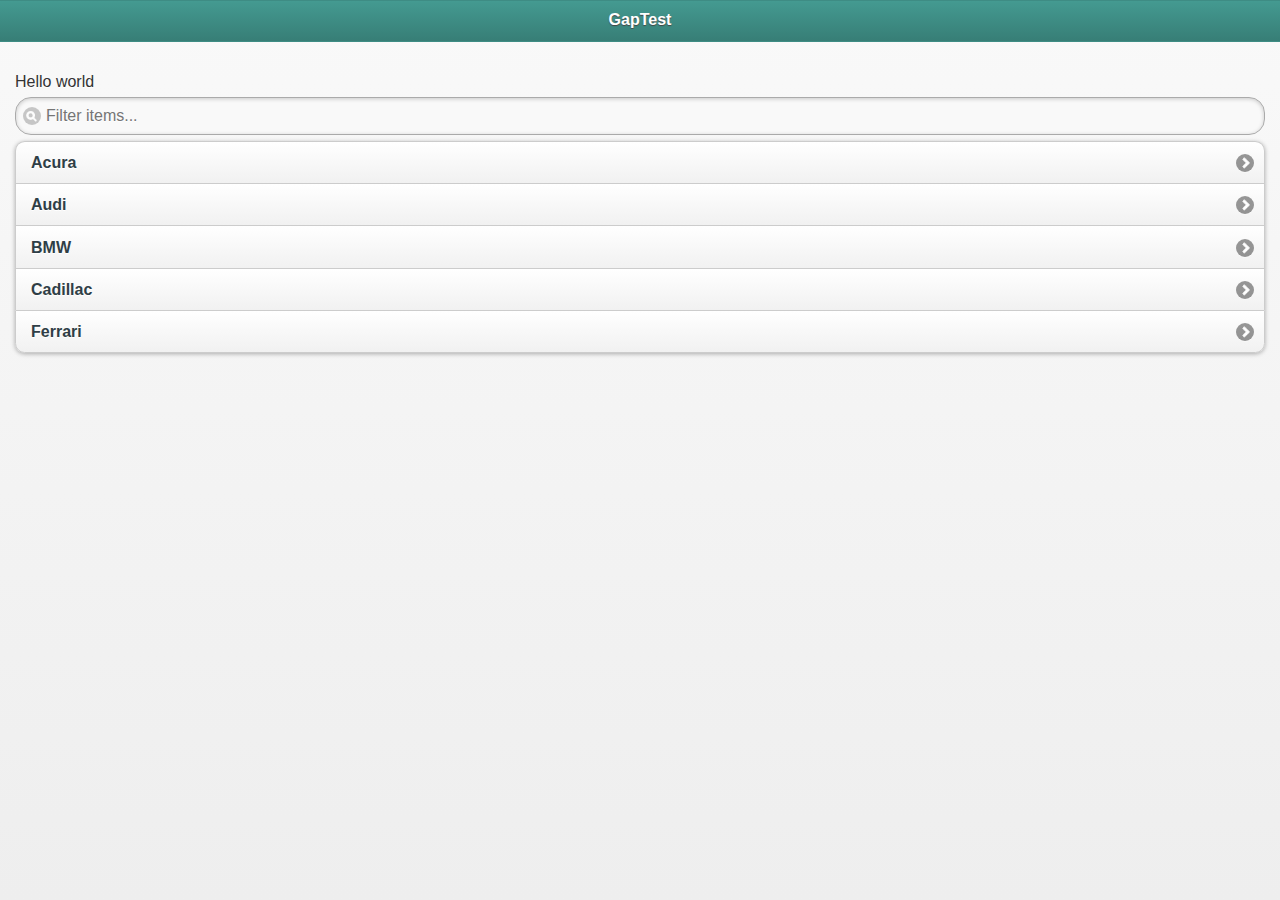
==== src/index.html @ a54afcaa "Adding notifications" ====
<!DOCTYPE HTML>
<html>
<head>
	<title>Hanson</title>
	<meta name="viewport" content="width=device-width, initial-scale=1"> 
	<link rel="stylesheet" href="themes/green.min.css" />
	<link rel="stylesheet" href="themes/jquery.mobile.structure-1.1.1.min.css" />
</head>
<body>
	
	<div data-role="page">

		<div data-role="header">
			<h1>GapTest</h1>
		</div><!-- /header -->
	
		<div data-role="content">	
			<p>Hello world</p>
			
			<ul data-role="listview" data-inset="true" data-filter="true">
				<li><a href="#">Acura</a></li>
				<li><a href="#">Audi</a></li>
				<li><a href="bmw.html" data-transition="slide">BMW</a></li>
				<li><a href="#">Cadillac</a></li>
				<li><a href="#">Ferrari</a></li>
			</ul>
		</div><!-- /content -->
	
</div><!-- /page -->

	<script src="js/jquery-1.7.1.min.js"></script>
	<script type="text/javascript" src="js/jquery.mobile-1.1.1.min.js"></script>
	<script type="text/javascript" src="js/cordova-2.1.0.ios.js"></script>
	<script type="text/javascript" charset="utf-8" src="js/PushNotification.js"></script>
	<script type="text/javascript" charset="utf-8" src="js/core.js"></script>
	<script type="text/javascript">
		app.intialiaze();
	</script>

</body>
</html>
---- src/themes/green.min.css ----
/*
* jQuery Mobile Framework 1.1.1 1981b3f5ec22675ae47df8f0bdf9622e7780e90e
* http://jquerymobile.com
*
* Copyright 2012 jQuery Foundation and other contributors
* Dual licensed under the MIT or GPL Version 2 licenses.
* http://jquery.org/license
*
*/.ui-bar-a{border:1px solid #3e8c84 ;background:#3e8c84 ;color:#ffffff ;font-weight:bold;text-shadow:0  1px  1px  #444444 ;background-image:-webkit-gradient(linear,left top,left bottom,from( #449a91 ),to( #377e76 )); background-image:-webkit-linear-gradient( #449a91,#377e76 ); background-image:   -moz-linear-gradient( #449a91,#377e76 ); background-image:    -ms-linear-gradient( #449a91,#377e76 ); background-image:     -o-linear-gradient( #449a91,#377e76 ); background-image:        linear-gradient( #449a91,#377e76 );}.ui-bar-a .ui-link-inherit{color:#ffffff ;}.ui-bar-a a.ui-link{color:#7cc4e7 ;font-weight:bold;}.ui-bar-a a.ui-link:visited{   color:#2489CE ;}.ui-bar-a a.ui-link:hover{color:#2489CE ;}.ui-bar-a a.ui-link:active{color:#2489CE ;}.ui-bar-a,.ui-bar-a input,.ui-bar-a select,.ui-bar-a textarea,.ui-bar-a button{font-family:Helvetica,Arial,sans-serif ;}.ui-body-a,.ui-overlay-a{border:1px solid #aaaaaa ;color:#333333 ;text-shadow:0  1px  0  #ffffff ;background:#f9f9f9 ;background-image:-webkit-gradient(linear,left top,left bottom,from( #f9f9f9 ),to( #eeeeee )); background-image:-webkit-linear-gradient( #f9f9f9,#eeeeee ); background-image:   -moz-linear-gradient( #f9f9f9,#eeeeee ); background-image:    -ms-linear-gradient( #f9f9f9,#eeeeee ); background-image:     -o-linear-gradient( #f9f9f9,#eeeeee ); background-image:        linear-gradient( #f9f9f9,#eeeeee );}.ui-overlay-a{background-image:none;border-width:0;}.ui-body-a,.ui-body-a input,.ui-body-a select,.ui-body-a textarea,.ui-body-a button{font-family:Helvetica,Arial,sans-serif ;}.ui-body-a .ui-link-inherit{color:#333333 ;}.ui-body-a .ui-link{color:#2489CE ;font-weight:bold;}.ui-body-a .ui-link:visited{   color:#2489CE ;}.ui-body-a .ui-link:hover{color:#2489CE ;}.ui-body-a .ui-link:active{color:#2489CE ;}.ui-btn-up-a{border:1px solid #d8f2f0 ;background:#d8f2f0 ;font-weight:bold;color:#000000 ;text-shadow:0  1px  0  #eeeeee ;background-image:-webkit-gradient(linear,left top,left bottom,from( #edFFFF ),to( #c2d9d8 )); background-image:-webkit-linear-gradient( #edFFFF,#c2d9d8 ); background-image:   -moz-linear-gradient( #edFFFF,#c2d9d8 ); background-image:    -ms-linear-gradient( #edFFFF,#c2d9d8 ); background-image:     -o-linear-gradient( #edFFFF,#c2d9d8 ); background-image:        linear-gradient( #edFFFF,#c2d9d8 );}.ui-btn-up-a:visited,.ui-btn-up-a a.ui-link-inherit{color:#000000 ;}.ui-btn-hover-a{border:1px solid #f8FFFF ;background:#f8FFFF ;font-weight:bold;color:#000000 ;text-shadow:0  1px  0  #eeeeee ;background-image:-webkit-gradient(linear,left top,left bottom,from( #FFFFFF ),to( #dfe5e5 )); background-image:-webkit-linear-gradient( #FFFFFF,#dfe5e5 ); background-image:   -moz-linear-gradient( #FFFFFF,#dfe5e5 ); background-image:    -ms-linear-gradient( #FFFFFF,#dfe5e5 ); background-image:     -o-linear-gradient( #FFFFFF,#dfe5e5 ); background-image:        linear-gradient( #FFFFFF,#dfe5e5 );}.ui-btn-hover-a:visited,.ui-btn-hover-a:hover,.ui-btn-hover-a a.ui-link-inherit{color:#000000 ;}.ui-btn-down-a{border:1px solid #f8FFFF ;background:#f8FFFF ;font-weight:bold;color:#000000 ;text-shadow:0  1px  0  #eeeeee ;background-image:-webkit-gradient(linear,left top,left bottom,from( #dfe5e5 ),to( #FFFFFF )); background-image:-webkit-linear-gradient( #dfe5e5,#FFFFFF ); background-image:   -moz-linear-gradient( #dfe5e5,#FFFFFF ); background-image:    -ms-linear-gradient( #dfe5e5,#FFFFFF ); background-image:     -o-linear-gradient( #dfe5e5,#FFFFFF ); background-image:        linear-gradient( #dfe5e5,#FFFFFF );}.ui-btn-down-a:visited,.ui-btn-down-a:hover,.ui-btn-down-a a.ui-link-inherit{color:#000000 ;}.ui-btn-up-a,.ui-btn-hover-a,.ui-btn-down-a{font-family:Helvetica,Arial,sans-serif ;text-decoration:none;}.ui-bar-b{border:1px solid #B3B3B3 ;background:#eeeeee ;color:#3E3E3E ;font-weight:bold;text-shadow:0  1px  1px  #ffffff ;background-image:-webkit-gradient(linear,left top,left bottom,from( #f0f0f0 ),to( #dddddd )); background-image:-webkit-linear-gradient( #f0f0f0,#dddddd ); background-image:   -moz-linear-gradient( #f0f0f0,#dddddd ); background-image:    -ms-linear-gradient( #f0f0f0,#dddddd ); background-image:     -o-linear-gradient( #f0f0f0,#dddddd ); background-image:        linear-gradient( #f0f0f0,#dddddd );}.ui-bar-b .ui-link-inherit{color:#3E3E3E ;}.ui-bar-b a.ui-link{color:#7cc4e7 ;font-weight:bold;}.ui-bar-b a.ui-link:visited{   color:#2489CE ;}.ui-bar-b a.ui-link:hover{color:#2489CE ;}.ui-bar-b a.ui-link:active{color:#2489CE ;}.ui-bar-b,.ui-bar-b input,.ui-bar-b select,.ui-bar-b textarea,.ui-bar-b button{font-family:Helvetica,Arial,sans-serif ;}.ui-body-b,.ui-overlay-b{border:1px solid #aaaaaa ;color:#333333 ;text-shadow:0  1px  0  #ffffff ;background:#f9f9f9 ;background-image:-webkit-gradient(linear,left top,left bottom,from( #f9f9f9 ),to( #eeeeee )); background-image:-webkit-linear-gradient( #f9f9f9,#eeeeee ); background-image:   -moz-linear-gradient( #f9f9f9,#eeeeee ); background-image:    -ms-linear-gradient( #f9f9f9,#eeeeee ); background-image:     -o-linear-gradient( #f9f9f9,#eeeeee ); background-image:        linear-gradient( #f9f9f9,#eeeeee );}.ui-overlay-b{background-image:none;border-width:0;}.ui-body-b,.ui-body-b input,.ui-body-b select,.ui-body-b textarea,.ui-body-b button{font-family:Helvetica,Arial,sans-serif ;}.ui-body-b .ui-link-inherit{color:#333333 ;}.ui-body-b .ui-link{color:#2489CE ;font-weight:bold;}.ui-body-b .ui-link:visited{   color:#2489CE ;}.ui-body-b .ui-link:hover{color:#2489CE ;}.ui-body-b .ui-link:active{color:#2489CE ;}.ui-btn-up-b{border:1px solid #cccccc ;background:#eeeeee ;font-weight:bold;color:#2F3E46 ;text-shadow:0  1px  0  #ffffff ;background-image:-webkit-gradient(linear,left top,left bottom,from( #ffffff ),to( #f1f1f1 )); background-image:-webkit-linear-gradient( #ffffff,#f1f1f1 ); background-image:   -moz-linear-gradient( #ffffff,#f1f1f1 ); background-image:    -ms-linear-gradient( #ffffff,#f1f1f1 ); background-image:     -o-linear-gradient( #ffffff,#f1f1f1 ); background-image:        linear-gradient( #ffffff,#f1f1f1 );}.ui-btn-up-b:visited,.ui-btn-up-b a.ui-link-inherit{color:#2F3E46 ;}.ui-btn-hover-b{border:1px solid #bbbbbb ;background:#dfdfdf ;font-weight:bold;color:#2F3E46 ;text-shadow:0  1px  0  #ffffff ;background-image:-webkit-gradient(linear,left top,left bottom,from( #f6f6f6 ),to( #e0e0e0 )); background-image:-webkit-linear-gradient( #f6f6f6,#e0e0e0 ); background-image:   -moz-linear-gradient( #f6f6f6,#e0e0e0 ); background-image:    -ms-linear-gradient( #f6f6f6,#e0e0e0 ); background-image:     -o-linear-gradient( #f6f6f6,#e0e0e0 ); background-image:        linear-gradient( #f6f6f6,#e0e0e0 );}.ui-btn-hover-b:visited,.ui-btn-hover-b:hover,.ui-btn-hover-b a.ui-link-inherit{color:#2F3E46 ;}.ui-btn-down-b{border:1px solid #bbbbbb ;background:#d6d6d6 ;font-weight:bold;color:#2F3E46 ;text-shadow:0  1px  0  #ffffff ;background-image:-webkit-gradient(linear,left top,left bottom,from( #d0d0d0 ),to( #dfdfdf )); background-image:-webkit-linear-gradient( #d0d0d0,#dfdfdf ); background-image:   -moz-linear-gradient( #d0d0d0,#dfdfdf ); background-image:    -ms-linear-gradient( #d0d0d0,#dfdfdf ); background-image:     -o-linear-gradient( #d0d0d0,#dfdfdf ); background-image:        linear-gradient( #d0d0d0,#dfdfdf );}.ui-btn-down-b:visited,.ui-btn-down-b:hover,.ui-btn-down-b a.ui-link-inherit{color:#2F3E46 ;}.ui-btn-up-b,.ui-btn-hover-b,.ui-btn-down-b{font-family:Helvetica,Arial,sans-serif ;text-decoration:none;}.ui-bar-c{border:1px solid #B3B3B3 ;background:#eeeeee ;color:#3E3E3E ;font-weight:bold;text-shadow:0  1px  1px  #ffffff ;background-image:-webkit-gradient(linear,left top,left bottom,from( #f0f0f0 ),to( #dddddd )); background-image:-webkit-linear-gradient( #f0f0f0,#dddddd ); background-image:   -moz-linear-gradient( #f0f0f0,#dddddd ); background-image:    -ms-linear-gradient( #f0f0f0,#dddddd ); background-image:     -o-linear-gradient( #f0f0f0,#dddddd ); background-image:        linear-gradient( #f0f0f0,#dddddd );}.ui-bar-c .ui-link-inherit{color:#3E3E3E ;}.ui-bar-c a.ui-link{color:#7cc4e7 ;font-weight:bold;}.ui-bar-c a.ui-link:visited{   color:#2489CE ;}.ui-bar-c a.ui-link:hover{color:#2489CE ;}.ui-bar-c a.ui-link:active{color:#2489CE ;}.ui-bar-c,.ui-bar-c input,.ui-bar-c select,.ui-bar-c textarea,.ui-bar-c button{font-family:Helvetica,Arial,sans-serif ;}.ui-body-c,.ui-overlay-c{border:1px solid #aaaaaa ;color:#333333 ;text-shadow:0  1px  0  #ffffff ;background:#f9f9f9 ;background-image:-webkit-gradient(linear,left top,left bottom,from( #f9f9f9 ),to( #eeeeee )); background-image:-webkit-linear-gradient( #f9f9f9,#eeeeee ); background-image:   -moz-linear-gradient( #f9f9f9,#eeeeee ); background-image:    -ms-linear-gradient( #f9f9f9,#eeeeee ); background-image:     -o-linear-gradient( #f9f9f9,#eeeeee ); background-image:        linear-gradient( #f9f9f9,#eeeeee );}.ui-overlay-c{background-image:none;border-width:0;}.ui-body-c,.ui-body-c input,.ui-body-c select,.ui-body-c textarea,.ui-body-c button{font-family:Helvetica,Arial,sans-serif ;}.ui-body-c .ui-link-inherit{color:#333333 ;}.ui-body-c .ui-link{color:#2489CE ;font-weight:bold;}.ui-body-c .ui-link:visited{   color:#2489CE ;}.ui-body-c .ui-link:hover{color:#2489CE ;}.ui-body-c .ui-link:active{color:#2489CE ;}.ui-btn-up-c{border:1px solid #cccccc ;background:#eeeeee ;font-weight:bold;color:#2F3E46 ;text-shadow:0  1px  0  #ffffff ;background-image:-webkit-gradient(linear,left top,left bottom,from( #ffffff ),to( #f1f1f1 )); background-image:-webkit-linear-gradient( #ffffff,#f1f1f1 ); background-image:   -moz-linear-gradient( #ffffff,#f1f1f1 ); background-image:    -ms-linear-gradient( #ffffff,#f1f1f1 ); background-image:     -o-linear-gradient( #ffffff,#f1f1f1 ); background-image:        linear-gradient( #ffffff,#f1f1f1 );}.ui-btn-up-c:visited,.ui-btn-up-c a.ui-link-inherit{color:#2F3E46 ;}.ui-btn-hover-c{border:1px solid #bbbbbb ;background:#dfdfdf ;font-weight:bold;color:#2F3E46 ;text-shadow:0  1px  0  #ffffff ;background-image:-webkit-gradient(linear,left top,left bottom,from( #f6f6f6 ),to( #e0e0e0 )); background-image:-webkit-linear-gradient( #f6f6f6,#e0e0e0 ); background-image:   -moz-linear-gradient( #f6f6f6,#e0e0e0 ); background-image:    -ms-linear-gradient( #f6f6f6,#e0e0e0 ); background-image:     -o-linear-gradient( #f6f6f6,#e0e0e0 ); background-image:        linear-gradient( #f6f6f6,#e0e0e0 );}.ui-btn-hover-c:visited,.ui-btn-hover-c:hover,.ui-btn-hover-c a.ui-link-inherit{color:#2F3E46 ;}.ui-btn-down-c{border:1px solid #bbbbbb ;background:#d6d6d6 ;font-weight:bold;color:#2F3E46 ;text-shadow:0  1px  0  #ffffff ;background-image:-webkit-gradient(linear,left top,left bottom,from( #d0d0d0 ),to( #dfdfdf )); background-image:-webkit-linear-gradient( #d0d0d0,#dfdfdf ); background-image:   -moz-linear-gradient( #d0d0d0,#dfdfdf ); background-image:    -ms-linear-gradient( #d0d0d0,#dfdfdf ); background-image:     -o-linear-gradient( #d0d0d0,#dfdfdf ); background-image:        linear-gradient( #d0d0d0,#dfdfdf );}.ui-btn-down-c:visited,.ui-btn-down-c:hover,.ui-btn-down-c a.ui-link-inherit{color:#2F3E46 ;}.ui-btn-up-c,.ui-btn-hover-c,.ui-btn-down-c{font-family:Helvetica,Arial,sans-serif ;text-decoration:none;}a.ui-link-inherit{text-decoration:none !important;}.ui-btn-active{border:1px solid #00a99d ;background:#00a99d ;font-weight:bold;color:#ffffff ;cursor:pointer;text-shadow:0  1px  1px  #444444 ;text-decoration:none;background-image:-webkit-gradient(linear,left top,left bottom,from( #00b9ac ),to( #00988d )); background-image:-webkit-linear-gradient( #00b9ac,#00988d ); background-image:   -moz-linear-gradient( #00b9ac,#00988d ); background-image:    -ms-linear-gradient( #00b9ac,#00988d ); background-image:     -o-linear-gradient( #00b9ac,#00988d ); background-image:        linear-gradient( #00b9ac,#00988d ); font-family:Helvetica,Arial,sans-serif ;}.ui-btn-active:visited,.ui-btn-active:hover,.ui-btn-active a.ui-link-inherit{color:#ffffff ;}.ui-btn-inner{border-top:1px solid #fff;border-color:rgba(255,255,255,.3);}.ui-corner-tl{-moz-border-radius-topleft:.6em ;-webkit-border-top-left-radius:.6em ;border-top-left-radius:.6em ;}.ui-corner-tr{-moz-border-radius-topright:.6em ;-webkit-border-top-right-radius:.6em ;border-top-right-radius:.6em ;}.ui-corner-bl{-moz-border-radius-bottomleft:.6em ;-webkit-border-bottom-left-radius:.6em ;border-bottom-left-radius:.6em ;}.ui-corner-br{-moz-border-radius-bottomright:.6em ;-webkit-border-bottom-right-radius:.6em ;border-bottom-right-radius:.6em ;}.ui-corner-top{-moz-border-radius-topleft:.6em ;-webkit-border-top-left-radius:.6em ;border-top-left-radius:.6em ;-moz-border-radius-topright:.6em ;-webkit-border-top-right-radius:.6em ;border-top-right-radius:.6em ;}.ui-corner-bottom{-moz-border-radius-bottomleft:.6em ;-webkit-border-bottom-left-radius:.6em ;border-bottom-left-radius:.6em ;-moz-border-radius-bottomright:.6em ;-webkit-border-bottom-right-radius:.6em ;border-bottom-right-radius:.6em ;}.ui-corner-right{-moz-border-radius-topright:.6em ;-webkit-border-top-right-radius:.6em ;border-top-right-radius:.6em ;-moz-border-radius-bottomright:.6em ;-webkit-border-bottom-right-radius:.6em ;border-bottom-right-radius:.6em ;}.ui-corner-left{-moz-border-radius-topleft:.6em ;-webkit-border-top-left-radius:.6em ;border-top-left-radius:.6em ;-moz-border-radius-bottomleft:.6em ;-webkit-border-bottom-left-radius:.6em ;border-bottom-left-radius:.6em ;}.ui-corner-all{-moz-border-radius:.6em ;-webkit-border-radius:.6em ;border-radius:.6em ;}.ui-corner-none{-moz-border-radius:   0;-webkit-border-radius:   0;border-radius:   0;}.ui-br{border-bottom:rgb(130,130,130);border-bottom:rgba(130,130,130,.3);border-bottom-width:1px;border-bottom-style:solid;}.ui-disabled{opacity:.3;}.ui-disabled,.ui-disabled a{cursor:default !important;pointer-events:none;}.ui-disabled .ui-btn-text{-ms-filter:"progid:DXImageTransform.Microsoft.Alpha(opacity=30)";filter:alpha(opacity=30);zoom:1;}.ui-icon,.ui-icon-searchfield:after{background:#666666 ;background:rgba(0,0,0,.4) ;background-image:url(images/icons-18-white.png) ;background-repeat:no-repeat;-moz-border-radius:9px;-webkit-border-radius:9px;border-radius:9px;}.ui-icon-alt{background:#fff;background:rgba(255,255,255,.3);background-image:url(images/icons-18-black.png);background-repeat:no-repeat;}@media only screen and (-webkit-min-device-pixel-ratio:1.5),      only screen and (min--moz-device-pixel-ratio:1.5),      only screen and (min-resolution:240dpi){.ui-icon-plus,.ui-icon-minus,.ui-icon-delete,.ui-icon-arrow-r,.ui-icon-arrow-l,.ui-icon-arrow-u,.ui-icon-arrow-d,.ui-icon-check,.ui-icon-gear,.ui-icon-refresh,.ui-icon-forward,.ui-icon-back,.ui-icon-grid,.ui-icon-star,.ui-icon-alert,.ui-icon-info,.ui-icon-home,.ui-icon-search,.ui-icon-searchfield:after,.ui-icon-checkbox-off,.ui-icon-checkbox-on,.ui-icon-radio-off,.ui-icon-radio-on{background-image:url(images/icons-36-white.png);-moz-background-size:776px 18px;-o-background-size:776px 18px;-webkit-background-size:776px 18px;background-size:776px 18px;}.ui-icon-alt{background-image:url(images/icons-36-black.png);}}.ui-icon-plus{background-position:-0 50%;}.ui-icon-minus{background-position:-36px 50%;}.ui-icon-delete{background-position:-72px 50%;}.ui-icon-arrow-r{background-position:-108px 50%;}.ui-icon-arrow-l{background-position:-144px 50%;}.ui-icon-arrow-u{background-position:-180px 50%;}.ui-icon-arrow-d{background-position:-216px 50%;}.ui-icon-check{background-position:-252px 50%;}.ui-icon-gear{background-position:-288px 50%;}.ui-icon-refresh{background-position:-324px 50%;}.ui-icon-forward{background-position:-360px 50%;}.ui-icon-back{background-position:-396px 50%;}.ui-icon-grid{background-position:-432px 50%;}.ui-icon-star{background-position:-468px 50%;}.ui-icon-alert{background-position:-504px 50%;}.ui-icon-info{background-position:-540px 50%;}.ui-icon-home{background-position:-576px 50%;}.ui-icon-search,.ui-icon-searchfield:after{background-position:-612px 50%;}.ui-icon-checkbox-off{background-position:-684px 50%;}.ui-icon-checkbox-on{background-position:-648px 50%;}.ui-icon-radio-off{background-position:-756px 50%;}.ui-icon-radio-on{background-position:-720px 50%;}.ui-checkbox .ui-icon{-moz-border-radius:3px;-webkit-border-radius:3px;border-radius:3px;}.ui-icon-checkbox-off,.ui-icon-radio-off{background-color:transparent;}.ui-checkbox-on .ui-icon,.ui-radio-on .ui-icon{background-color:#00a99d ; }.ui-icon-loading{background:url(images/ajax-loader.gif);background-size:46px 46px;}.ui-btn-corner-tl{-moz-border-radius-topleft:1em ;-webkit-border-top-left-radius:1em ;border-top-left-radius:1em ;}.ui-btn-corner-tr{-moz-border-radius-topright:1em ;-webkit-border-top-right-radius:1em ;border-top-right-radius:1em ;}.ui-btn-corner-bl{-moz-border-radius-bottomleft:1em ;-webkit-border-bottom-left-radius:1em ;border-bottom-left-radius:1em ;}.ui-btn-corner-br{-moz-border-radius-bottomright:1em ;-webkit-border-bottom-right-radius:1em ;border-bottom-right-radius:1em ;}.ui-btn-corner-top{-moz-border-radius-topleft:1em ;-webkit-border-top-left-radius:1em ;border-top-left-radius:1em ;-moz-border-radius-topright:1em ;-webkit-border-top-right-radius:1em ;border-top-right-radius:1em ;}.ui-btn-corner-bottom{-moz-border-radius-bottomleft:1em ;-webkit-border-bottom-left-radius:1em ;border-bottom-left-radius:1em ;-moz-border-radius-bottomright:1em ;-webkit-border-bottom-right-radius:1em ;border-bottom-right-radius:1em ;}.ui-btn-corner-right{-moz-border-radius-topright:1em ;-webkit-border-top-right-radius:1em ;border-top-right-radius:1em ;-moz-border-radius-bottomright:1em ;-webkit-border-bottom-right-radius:1em ;border-bottom-right-radius:1em ;}.ui-btn-corner-left{-moz-border-radius-topleft:1em ;-webkit-border-top-left-radius:1em ;border-top-left-radius:1em ;-moz-border-radius-bottomleft:1em ;-webkit-border-bottom-left-radius:1em ;border-bottom-left-radius:1em ;}.ui-btn-corner-all{-moz-border-radius:1em ;-webkit-border-radius:1em ;border-radius:1em ;}.ui-corner-tl,.ui-corner-tr,.ui-corner-bl,.ui-corner-br,.ui-corner-top,.ui-corner-bottom,.ui-corner-right,.ui-corner-left,.ui-corner-all,.ui-btn-corner-tl,.ui-btn-corner-tr,.ui-btn-corner-bl,.ui-btn-corner-br,.ui-btn-corner-top,.ui-btn-corner-bottom,.ui-btn-corner-right,.ui-btn-corner-left,.ui-btn-corner-all{ -webkit-background-clip:padding-box;     -moz-background-clip:padding;          background-clip:padding-box;}.ui-overlay{background:#666;opacity:.5;filter:Alpha(Opacity=50);position:absolute;width:100%;height:100%;}.ui-overlay-shadow{-moz-box-shadow:0px 0px 12px rgba(0,0,0,.6);-webkit-box-shadow:0px 0px 12px rgba(0,0,0,.6);box-shadow:0px 0px 12px rgba(0,0,0,.6);}.ui-shadow{-moz-box-shadow:0px 1px 4px  rgba(0,0,0,.3) ;-webkit-box-shadow:0px 1px 4px  rgba(0,0,0,.3) ;box-shadow:0px 1px 4px  rgba(0,0,0,.3) ;}.ui-bar-a .ui-shadow,.ui-bar-b .ui-shadow,.ui-bar-c .ui-shadow {-moz-box-shadow:0px 1px 0 rgba(255,255,255,.3);-webkit-box-shadow:0px 1px 0 rgba(255,255,255,.3);box-shadow:0px 1px 0 rgba(255,255,255,.3);}.ui-shadow-inset{-moz-box-shadow:inset 0px 1px 4px rgba(0,0,0,.2);-webkit-box-shadow:inset 0px 1px 4px rgba(0,0,0,.2);box-shadow:inset 0px 1px 4px rgba(0,0,0,.2);}.ui-icon-shadow{-moz-box-shadow:0px 1px 0 rgba(255,255,255,.4) ;-webkit-box-shadow:0px 1px 0 rgba(255,255,255,.4) ;box-shadow:0px 1px 0 rgba(255,255,255,.4) ;}.ui-btn:focus,.ui-link-inherit:focus{outline:0;}.ui-btn.ui-focus{z-index:1;}.ui-focus,.ui-btn:focus{-moz-box-shadow:inset 0px 0px 3px #00a99d,0px 0px 9px #00a99d ;-webkit-box-shadow:inset 0px 0px 3px #00a99d,0px 0px 9px #00a99d ;box-shadow:inset 0px 0px 3px #00a99d,0px 0px 9px #00a99d ;}.ui-input-text.ui-focus,.ui-input-search.ui-focus{-moz-box-shadow:0px 0px 12px #00a99d ;-webkit-box-shadow:0px 0px 12px #00a99d ;box-shadow:0px 0px 12px #00a99d ;}.ui-mobile-nosupport-boxshadow *{-moz-box-shadow:none !important;-webkit-box-shadow:none !important;box-shadow:none !important;}.ui-mobile-nosupport-boxshadow .ui-focus,.ui-mobile-nosupport-boxshadow .ui-btn:focus,.ui-mobile-nosupport-boxshadow .ui-link-inherit:focus{outline-width:1px;outline-style:auto;}
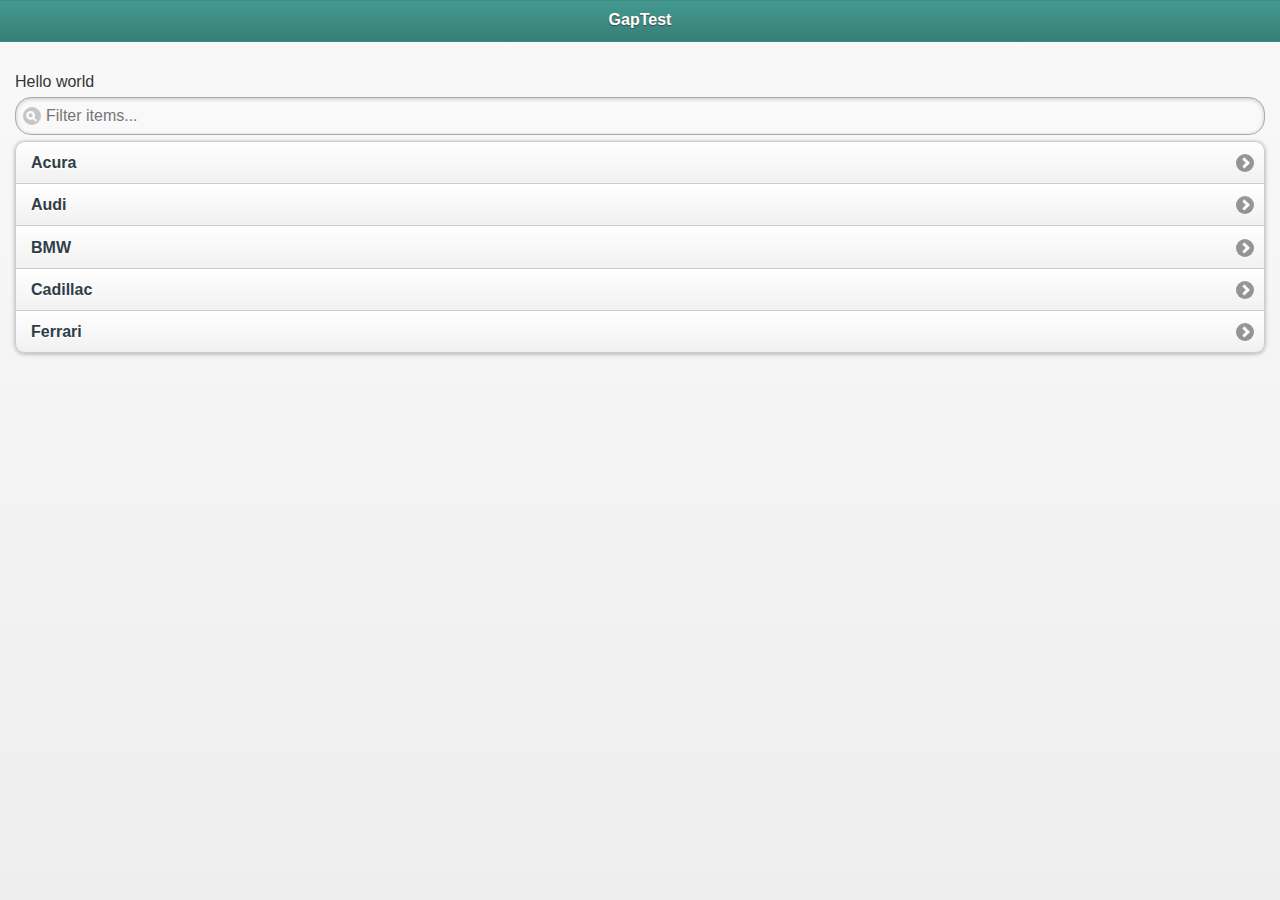
==== commit d8cc7f24: "Merge branch 'master' of https://github.com/chas-ryder/GapTest" ====
--- a/src/index.html
+++ b/src/index.html
@@ -30,11 +30,27 @@
 
 	<script src="js/jquery-1.7.1.min.js"></script>
 	<script type="text/javascript" src="js/jquery.mobile-1.1.1.min.js"></script>
-	<script type="text/javascript" src="js/cordova-2.1.0.ios.js"></script>
+	<script type="text/javascript" src="js/cordova-2.1.0.js"></script>
 	<script type="text/javascript" charset="utf-8" src="js/PushNotification.js"></script>
 	<script type="text/javascript" charset="utf-8" src="js/core.js"></script>
 	<script type="text/javascript">
-		app.intialiaze();
+		app.initialize();	
+
+    // alert dialog dismissed
+    function alertDismissed() {
+        // do something
+    }
+
+    // Show a custom alert
+    //
+    function showAlert() {
+        navigator.notification.alert(
+            'Bus, Metro, walking.',  // message
+            alertDismissed,         // callback
+            'Yeah, I have a BMW',            // title
+            'Done'                  // buttonName
+        );
+    }
 	</script>
 
 </body>
